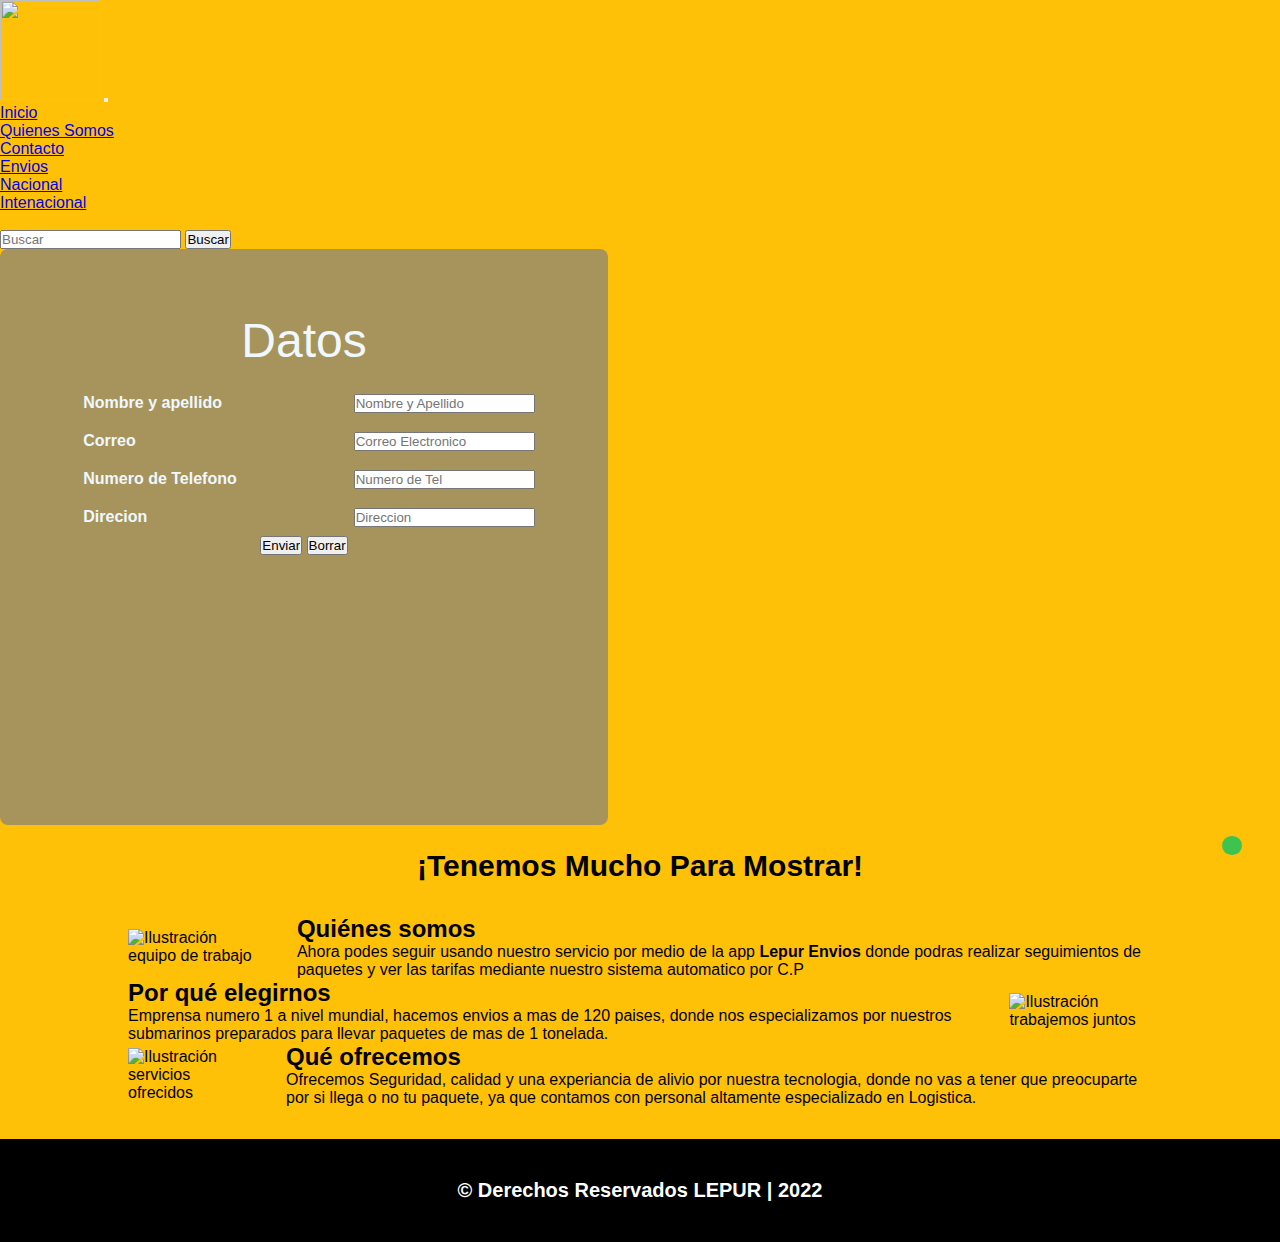
==== index.html @ 9c5d0616 "correcciones" ====
<!DOCTYPE html>
<html lang="es">

<head>
    <meta charset="UTF-8">
    <meta http-equiv="X-UA-Compatible" content="IE=edge">
    <meta name="viewport" content="width=device-width, initial-scale=1.0">
    <!--BOOTSTRAP-->
    <link href="https://cdn.jsdelivr.net/npm/bootstrap@5.1.3/dist/css/bootstrap.min.css" rel="stylesheet"
        integrity="sha384-1BmE4kWBq78iYhFldvKuhfTAU6auU8tT94WrHftjDbrCEXSU1oBoqyl2QvZ6jIW3" crossorigin="anonymous">
    <!--Link CSS-->
    <link rel="stylesheet" href="estilos.css">
    <!--Link de iconos-->
    <script src="https://kit.fontawesome.com/b2c3bf6d2e.js" crossorigin="anonymous"></script>
    <!--Link de Fuente google-->
    <link rel="preconnect" href="https://fonts.googleapis.com">
    <link rel="preconnect" href="https://fonts.gstatic.com" crossorigin>
    <link
        href="https://fonts.googleapis.com/css2?family=Comfortaa:wght@700&family=Lobster&family=Open+Sans:wght@300&family=Rubik+Bubbles&display=swap"
        rel="stylesheet">
    <title>Lepur</title>
</head>

<body>
    <header>
        <nav class="navbar navbar-expand-lg navbar-light bg-warning">
            <div class="container-fluid">
                <a class="navbar-brand" href="#"><img src="./img/Lepur logo .png" class="img-fluid" width="100px"
                        height="100px" alt=""></a>
                <button class="navbar-toggler" type="button" data-bs-toggle="collapse"
                    data-bs-target="#navbarSupportedContent" aria-controls="navbarSupportedContent"
                    aria-expanded="false" aria-label="Toggle navigation">
                    <span class="navbar-toggler-icon"></span>
                </button>
                <div class="collapse navbar-collapse" id="navbarSupportedContent">
                    <ul class="navbar-nav me-auto mb-2 mb-lg-0">
                        <li class="nav-item">
                            <a class="nav-link active" aria-current="page" href="./index.html">Inicio</a>
                        </li>
                        <li class="nav-item">
                            <a class="nav-link" href="./paginas/quienes-somos.html">Quienes Somos</a>
                        </li>
                        <li class="nav-item">
                            <a class="nav-link active" aria-current="page" href="./paginas/contacto.html">Contacto</a>
                        </li>
                        <li class="nav-item dropdown">
                            <a class="nav-link dropdown-toggle" href="#" id="navbarDropdown" role="button"
                                data-bs-toggle="dropdown" aria-expanded="false">
                                Envios
                            </a>
                            <ul class="dropdown-menu" aria-labelledby="navbarDropdown">
                                <li><a class="dropdown-item" href="./paginas/nacional.html">Nacional</a></li>
                                <li><a class="dropdown-item" href="./paginas/internacional.html">Intenacional</a></li>

                            </ul>
                        </li>
                        <li class="nav-item">
                            <a class="nav-link disabled"></a>
                        </li>
                    </ul>
                    <form class="d-flex">
                        <input class="form-control me-2" type="search" placeholder="Buscar" aria-label="Search">
                        <button class="btn btn-outline-success" type="submit">Buscar</button>
                    </form>
                </div>
            </div>
        </nav>
    </header>
    <section>
        <div class="banner">
            <section class="cont">
                <form action="#" class="formulario">
                    <legend>Datos</legend>
                    <label for="nombre" class="form_label">Nombre y apellido</label>
                    <input type="name" placeholder="Nombre y Apellido" required>
                    <label for="correo" class="form_label">Correo</label>
                    <input type="email" placeholder="Correo Electronico" required>
                    <label for="tel" class="form_label">Numero de Telefono</label>
                    <input type="tel" placeholder="Numero de Tel" required>
                    <label for="dirrecion" class="form_label">Direcion</label>
                    <input type="text" placeholder="Direccion">
                    <br>
                    <input type="submit" value="Enviar">
                    <input type="reset" value="Borrar">
                </form>
            </section>
        </div>
    </section>
    <h1>¡Tenemos <b>Mucho Para Mostrar!</b></h1>
    <section class="aboutUs">
        <div class="aboutUs__container">
            <div>
                <img src="img/celular qr.svg" class="illustration" alt="Ilustración equipo de trabajo">
            </div>
            <div>
                <h2>Quiénes somos</h2>
                <p>Ahora podes seguir usando nuestro servicio por medio de la app <b>Lepur Envios</b> donde podras
                    realizar seguimientos de paquetes y ver las tarifas mediante nuestro sistema automatico por C.P</p>
            </div>
        </div>
        <div class="aboutUs__container aboutUs__container--reverse">
            <div>
                <img src="img/grafico.svg" class="illustration" alt="Ilustración trabajemos juntos">
            </div>
            <div>
                <h2>Por qué elegirnos</h2>
                <p>Emprensa numero 1 a nivel mundial, hacemos envios a mas de 120 paises, donde nos especializamos por
                    nuestros submarinos preparados para llevar paquetes de mas de 1 tonelada. </p>
            </div>
        </div>
        <div class="aboutUs__container">
            <div>
                <img src="img/destino.svg" class="illustration" alt="Ilustración servicios ofrecidos">
            </div>
            <div>
                <h2>Qué ofrecemos</h2>
                <p>Ofrecemos Seguridad, calidad y una experiancia de alivio por nuestra tecnologia, donde no vas a tener
                    que preocuparte por si llega o no tu paquete, ya que contamos con personal altamente especializado
                    en Logistica.</p>
            </div>
        </div>
    </section>
    <footer>
        <a href="https://web.whatsapp.com/" target="_blank"><i class="fa-brands fa-whatsapp"></i></a>
        <p>© Derechos Reservados LEPUR | 2022</p>
    </footer>



























    <script src="https://cdn.jsdelivr.net/npm/@popperjs/core@2.10.2/dist/umd/popper.min.js"
        integrity="sha384-7+zCNj/IqJ95wo16oMtfsKbZ9ccEh31eOz1HGyDuCQ6wgnyJNSYdrPa03rtR1zdB"
        crossorigin="anonymous"></script>
    <script src="https://cdn.jsdelivr.net/npm/bootstrap@5.1.3/dist/js/bootstrap.min.js"
        integrity="sha384-QJHtvGhmr9XOIpI6YVutG+2QOK9T+ZnN4kzFN1RtK3zEFEIsxhlmWl5/YESvpZ13"
        crossorigin="anonymous"></script>
</body>

</html>
---- estilos.css ----
*{
    padding: 0;
    margin: 0;
}
body{
    background-color: #FFC107;
    font-family: Arial, Helvetica, sans-serif;
}
/*BANNER*/
.banner{
    width: 100%;
    height: 600px;
    margin: auto;
    background-image: url(./img/foto\ final\ recortada.jpg);
    background-size:cover;
    background-position:center;
}
/*Formulario banner*/
.cont{
    background-color: rgb(128, 128, 128, 0.7);
    width: 40%;
    height: 80%;
    padding: 3rem;
    border-radius: 0.5rem;
}
legend{
    color:aliceblue;
    font-size: 3rem;
    margin: 1rem;
    text-align: center;
}
.formulario{
    text-align: center;
}
.form_label{
    display: inline-block;
    width: 50%;
    padding: 10px;
    color:aliceblue;
    text-align:left;
    font-weight: 600;
}



/*TITULO*/
h1{
    text-align: center;
    font-size: 30px;
}
/*Info pagina*/
.container{
    display: flex;
    flex-wrap: wrap;
    justify-content: center;
    gap: 1rem;
}
.container__img{
    width: 25%;
    box-shadow: 3px 3px 5px 0px rgb(0 0 0 / 29%);
}

.aboutUs{
    width: 80%;
    margin: 2rem auto;
}
.aboutUs__container{
    display: flex;
    align-items: center;
    gap: 2rem;
}
.illustration{
    width: 100%;
}
.aboutUs__container--reverse{
    flex-direction: row-reverse;
}
/*FOOTTER*/

footer{
    background-color: black;
    padding: 2.5rem;
}
footer p{
    color: #fff;
    font-weight: 600;
    text-align: center;
    font-size: 20px;
}
.fa-whatsapp{
    color: white;
    background-color: #3ec34f;
    padding: 0.6rem;
    font-size: 2rem;
    border-radius: 50%;
    position:fixed;
    bottom: 5%;
    right: 3%;
}
/*PAGINA QUIENES SOMOS*/   
h4{
    
}

h3{
    background-color: rgb(128, 128, 128, 0.6);
    font-size: 60px;
    text-align: center;
}

.text{
    width: 100%;
    text-align: center;
    padding-left: 100px;
    padding-right: 100px;
    font-size: 30px;
    background-color:#3ec34f ;
}
.contun{
    text-align: center;
    font-size: 0px;

    
}
.grid{
    display:grid;
    margin: 0 auto;
    padding:10px;
}

.grid-area-galeria{
    grid-template-areas:
    "barco1 barco2 barco3 barco3"
    "barco1 barco4 barco3 barco3"
    "barco5 barco4 barco6 barco7";

    grid-template-columns: 1fr 2fr 1fr 1fr;
    gap: 1rem;
}
.barco1{
    grid-area: barco1;
    width: 100%;
    height: 100%;
}
.barco2{
    grid-area: barco2;
    width: 100%;
    height: 100%;
}
.barco3{
    grid-area: barco3;
    width: 100%;
    height: 100%;
}
.barco4{
    grid-area: barco4;
    width: 100%;
    height: 100%;
}
.barco5{
    grid-area: barco5;
    width: 100%;
    height: 100%;
}
.barco6{
    grid-area: barco6;
    width: 100%;
    height: 100%;
}
.barco7{
    grid-area: barco7;
    width: 100%;
    height: 100%;
}
.lol:hover{
    transform: scale(1.07);
    transition: all 0.75s;
}

/*NACIONAL*/
.contenedormapa{
    display: flex;
    justify-content: space-between;
    padding: 100px 200px 200px 200px;
}
.nacionalt{
    text-align: center;
    font-size: 20px;
    width: 50%;
}

/*Internacional*/


.contenedormapa2{
    display: flex;
    justify-content: space-between;
    padding: 100px 200px 200px 200px
}
.internacionalt{
    text-align: center;
    font-size: 20px;
    width: 50%;
}
/*CONTACTO*/
.qr{
    width: 100%;
    height: 600px;
}


/*Medias Querys*/

@media (max-width:768px){
    .cont{
        width: 100%;
        height: 100%;
        padding: 3rem;
        border-radius: 0.5rem;
    }
}

@media (max-width:768px){
    .grid{
        display: inline-block;
        margin: 0 auto;
        padding: 50px;
    }
    
}
@media (max-width:320px){
    .grid{
        display:inline-block;
        margin: 0 auto;
        padding:50px;
    }
}
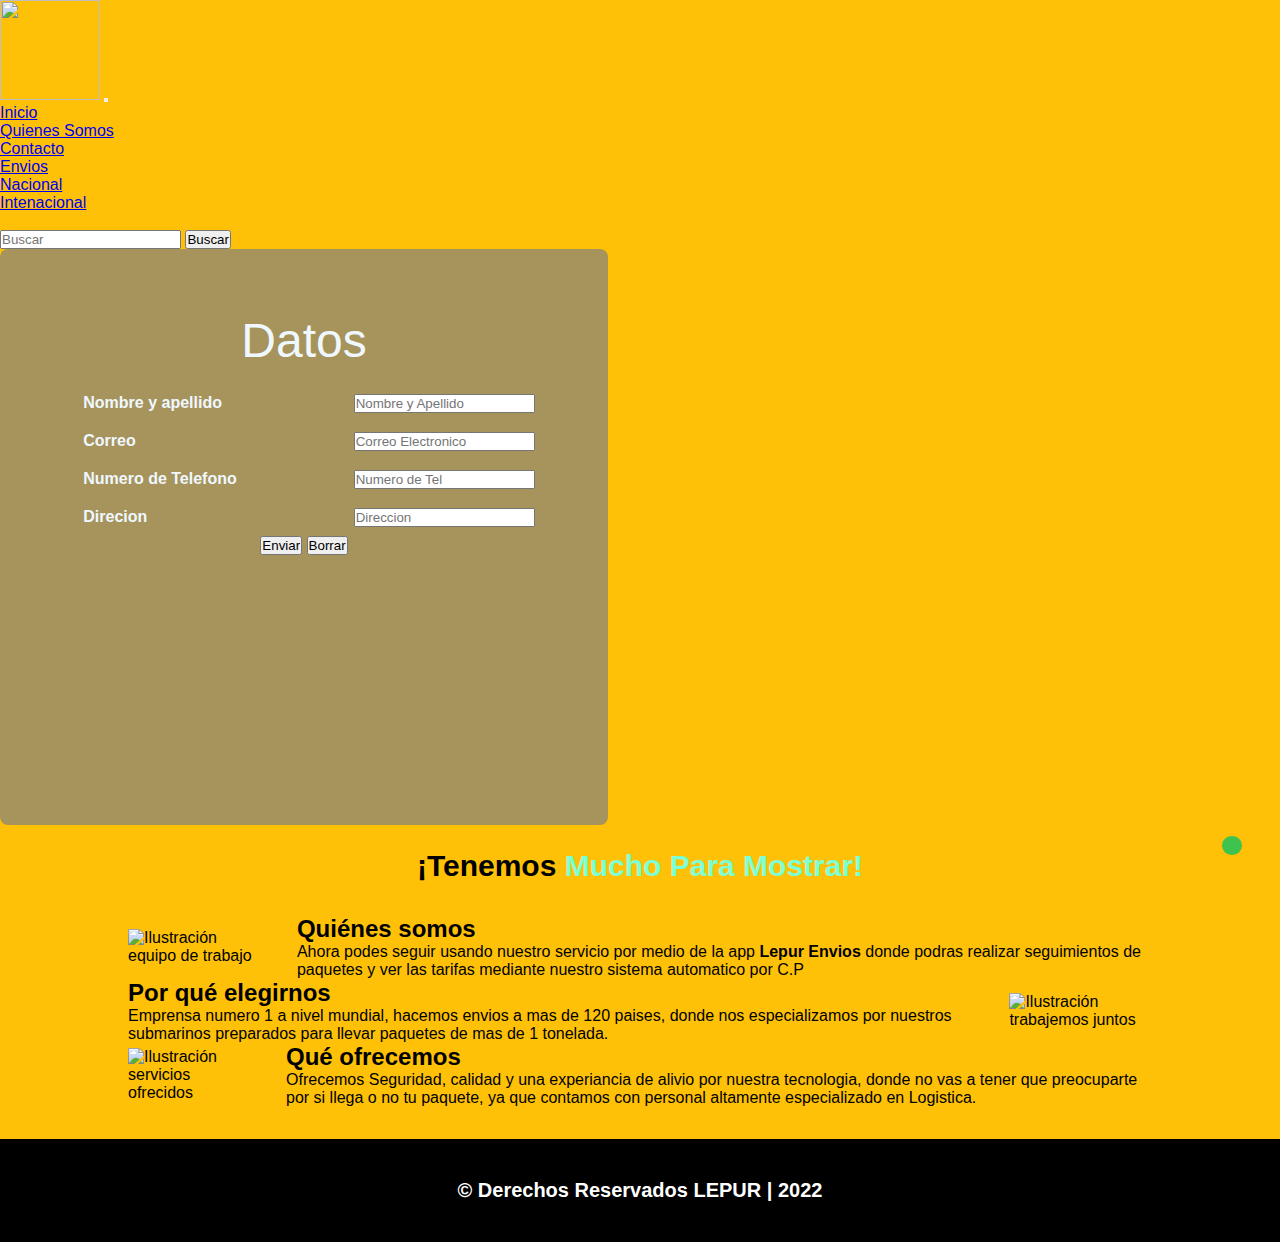
==== commit cf52131f: "modificando sass" ====
--- a/index.html
+++ b/index.html
@@ -23,6 +23,7 @@
 
 <body>
     <header>
+        <main>
         <nav class="navbar navbar-expand-lg navbar-light bg-warning">
             <div class="container-fluid">
                 <a class="navbar-brand" href="#"><img src="./img/Lepur logo .png" class="img-fluid" width="100px"
@@ -120,6 +121,7 @@
             </div>
         </div>
     </section>
+    </main>
     <footer>
         <a href="https://web.whatsapp.com/" target="_blank"><i class="fa-brands fa-whatsapp"></i></a>
         <p>© Derechos Reservados LEPUR | 2022</p>
--- a/estilos.css
+++ b/estilos.css
@@ -1,238 +1,248 @@
-*{
-    padding: 0;
-    margin: 0;
-}
-body{
-    background-color: #FFC107;
-    font-family: Arial, Helvetica, sans-serif;
-}
+* {
+  padding: 0;
+  margin: 0;
+}
+
+body {
+  background-color: #FFC107;
+  font-family: Arial, Helvetica, sans-serif;
+}
+
 /*BANNER*/
-.banner{
+.banner {
+  width: 100%;
+  height: 600px;
+  margin: auto;
+  background-image: url(./img/foto\ final\ recortada.jpg);
+  background-size: cover;
+  background-position: center;
+}
+
+/*Formulario banner*/
+.cont {
+  background-color: rgba(128, 128, 128, 0.7);
+  width: 40%;
+  height: 80%;
+  padding: 3rem;
+  border-radius: 0.5rem;
+}
+
+legend {
+  color: aliceblue;
+  font-size: 3rem;
+  margin: 1rem;
+  text-align: center;
+}
+
+.formulario {
+  text-align: center;
+}
+
+.form_label {
+  display: inline-block;
+  width: 50%;
+  padding: 10px;
+  color: aliceblue;
+  text-align: left;
+  font-weight: 600;
+}
+
+/*TITULO*/
+h1 {
+  text-align: center;
+  font-size: 30px;
+}
+h1 b {
+  color: aquamarine;
+}
+
+/*Info pagina*/
+.container {
+  display: flex;
+  flex-wrap: wrap;
+  justify-content: center;
+  gap: 1rem;
+}
+
+.container__img {
+  width: 25%;
+  box-shadow: 3px 3px 5px 0px rgba(0, 0, 0, 0.29);
+}
+
+.aboutUs {
+  width: 80%;
+  margin: 2rem auto;
+}
+
+.aboutUs__container {
+  display: flex;
+  align-items: center;
+  gap: 2rem;
+}
+
+.illustration {
+  width: 100%;
+}
+
+.aboutUs__container--reverse {
+  flex-direction: row-reverse;
+}
+
+/*FOOTTER*/
+footer {
+  background-color: black;
+  padding: 2.5rem;
+}
+
+footer p {
+  color: #fff;
+  font-weight: 600;
+  text-align: center;
+  font-size: 20px;
+}
+
+.fa-whatsapp {
+  color: white;
+  background-color: #3ec34f;
+  padding: 0.6rem;
+  font-size: 2rem;
+  border-radius: 50%;
+  position: fixed;
+  bottom: 5%;
+  right: 3%;
+}
+
+/*PAGINA QUIENES SOMOS*/
+h3 {
+  background-color: rgba(128, 128, 128, 0.6);
+  font-size: 60px;
+  text-align: center;
+}
+
+.text {
+  width: 100%;
+  text-align: center;
+  padding-left: 100px;
+  padding-right: 100px;
+  font-size: 30px;
+  background-color: #3ec34f;
+}
+
+.contun {
+  text-align: center;
+  font-size: 0px;
+}
+
+.grid {
+  display: grid;
+  margin: 0 auto;
+  padding: 10px;
+}
+
+.grid-area-galeria {
+  grid-template-areas: "barco1 barco2 barco3 barco3" "barco1 barco4 barco3 barco3" "barco5 barco4 barco6 barco7";
+  grid-template-columns: 1fr 2fr 1fr 1fr;
+  gap: 1rem;
+}
+
+.barco1 {
+  grid-area: barco1;
+  width: 100%;
+  height: 100%;
+}
+
+.barco2 {
+  grid-area: barco2;
+  width: 100%;
+  height: 100%;
+}
+
+.barco3 {
+  grid-area: barco3;
+  width: 100%;
+  height: 100%;
+}
+
+.barco4 {
+  grid-area: barco4;
+  width: 100%;
+  height: 100%;
+}
+
+.barco5 {
+  grid-area: barco5;
+  width: 100%;
+  height: 100%;
+}
+
+.barco6 {
+  grid-area: barco6;
+  width: 100%;
+  height: 100%;
+}
+
+.barco7 {
+  grid-area: barco7;
+  width: 100%;
+  height: 100%;
+}
+
+.lol:hover {
+  transform: scale(1.07);
+  transition: all 0.75s;
+}
+
+/*NACIONAL*/
+.contenedormapa {
+  display: flex;
+  justify-content: space-between;
+}
+
+.nacionalt {
+  text-align: center;
+  font-size: 20px;
+  width: 50%;
+}
+
+/*Internacional*/
+.contenedormapa2 {
+  display: flex;
+  justify-content: space-between;
+}
+
+.internacionalt {
+  text-align: center;
+  font-size: 20px;
+  width: 50%;
+}
+
+/*CONTACTO*/
+.qr {
+  width: 100%;
+  height: 600px;
+}
+
+/*Medias Querys*/
+@media (max-width: 768px) {
+  .cont {
     width: 100%;
-    height: 600px;
-    margin: auto;
-    background-image: url(./img/foto\ final\ recortada.jpg);
-    background-size:cover;
-    background-position:center;
-}
-/*Formulario banner*/
-.cont{
-    background-color: rgb(128, 128, 128, 0.7);
-    width: 40%;
-    height: 80%;
+    height: 100%;
     padding: 3rem;
     border-radius: 0.5rem;
-}
-legend{
-    color:aliceblue;
-    font-size: 3rem;
-    margin: 1rem;
-    text-align: center;
-}
-.formulario{
-    text-align: center;
-}
-.form_label{
+  }
+
+  .grid {
     display: inline-block;
-    width: 50%;
-    padding: 10px;
-    color:aliceblue;
-    text-align:left;
-    font-weight: 600;
-}
-
-
-
-/*TITULO*/
-h1{
-    text-align: center;
-    font-size: 30px;
-}
-/*Info pagina*/
-.container{
-    display: flex;
-    flex-wrap: wrap;
-    justify-content: center;
-    gap: 1rem;
-}
-.container__img{
-    width: 25%;
-    box-shadow: 3px 3px 5px 0px rgb(0 0 0 / 29%);
-}
-
-.aboutUs{
-    width: 80%;
-    margin: 2rem auto;
-}
-.aboutUs__container{
-    display: flex;
-    align-items: center;
-    gap: 2rem;
-}
-.illustration{
-    width: 100%;
-}
-.aboutUs__container--reverse{
-    flex-direction: row-reverse;
-}
-/*FOOTTER*/
-
-footer{
-    background-color: black;
-    padding: 2.5rem;
-}
-footer p{
-    color: #fff;
-    font-weight: 600;
-    text-align: center;
-    font-size: 20px;
-}
-.fa-whatsapp{
-    color: white;
-    background-color: #3ec34f;
-    padding: 0.6rem;
-    font-size: 2rem;
-    border-radius: 50%;
-    position:fixed;
-    bottom: 5%;
-    right: 3%;
-}
-/*PAGINA QUIENES SOMOS*/   
-h4{
-    
-}
-
-h3{
-    background-color: rgb(128, 128, 128, 0.6);
-    font-size: 60px;
-    text-align: center;
-}
-
-.text{
-    width: 100%;
-    text-align: center;
-    padding-left: 100px;
-    padding-right: 100px;
-    font-size: 30px;
-    background-color:#3ec34f ;
-}
-.contun{
-    text-align: center;
-    font-size: 0px;
-
-    
-}
-.grid{
-    display:grid;
     margin: 0 auto;
-    padding:10px;
-}
-
-.grid-area-galeria{
-    grid-template-areas:
-    "barco1 barco2 barco3 barco3"
-    "barco1 barco4 barco3 barco3"
-    "barco5 barco4 barco6 barco7";
-
-    grid-template-columns: 1fr 2fr 1fr 1fr;
-    gap: 1rem;
-}
-.barco1{
-    grid-area: barco1;
-    width: 100%;
-    height: 100%;
-}
-.barco2{
-    grid-area: barco2;
-    width: 100%;
-    height: 100%;
-}
-.barco3{
-    grid-area: barco3;
-    width: 100%;
-    height: 100%;
-}
-.barco4{
-    grid-area: barco4;
-    width: 100%;
-    height: 100%;
-}
-.barco5{
-    grid-area: barco5;
-    width: 100%;
-    height: 100%;
-}
-.barco6{
-    grid-area: barco6;
-    width: 100%;
-    height: 100%;
-}
-.barco7{
-    grid-area: barco7;
-    width: 100%;
-    height: 100%;
-}
-.lol:hover{
-    transform: scale(1.07);
-    transition: all 0.75s;
-}
-
-/*NACIONAL*/
-.contenedormapa{
-    display: flex;
-    justify-content: space-between;
-    padding: 100px 200px 200px 200px;
-}
-.nacionalt{
-    text-align: center;
-    font-size: 20px;
-    width: 50%;
-}
-
-/*Internacional*/
-
-
-.contenedormapa2{
-    display: flex;
-    justify-content: space-between;
-    padding: 100px 200px 200px 200px
-}
-.internacionalt{
-    text-align: center;
-    font-size: 20px;
-    width: 50%;
-}
-/*CONTACTO*/
-.qr{
-    width: 100%;
-    height: 600px;
-}
-
-
-/*Medias Querys*/
-
-@media (max-width:768px){
-    .cont{
-        width: 100%;
-        height: 100%;
-        padding: 3rem;
-        border-radius: 0.5rem;
-    }
-}
-
-@media (max-width:768px){
-    .grid{
-        display: inline-block;
-        margin: 0 auto;
-        padding: 50px;
-    }
-    
-}
-@media (max-width:320px){
-    .grid{
-        display:inline-block;
-        margin: 0 auto;
-        padding:50px;
-    }
-}
-
+    padding: 50px;
+  }
+}
+@media (max-width: 320px) {
+  .grid {
+    display: inline-block;
+    margin: 0 auto;
+    padding: 50px;
+  }
+}
+
+/*# sourceMappingURL=estilos.css.map */
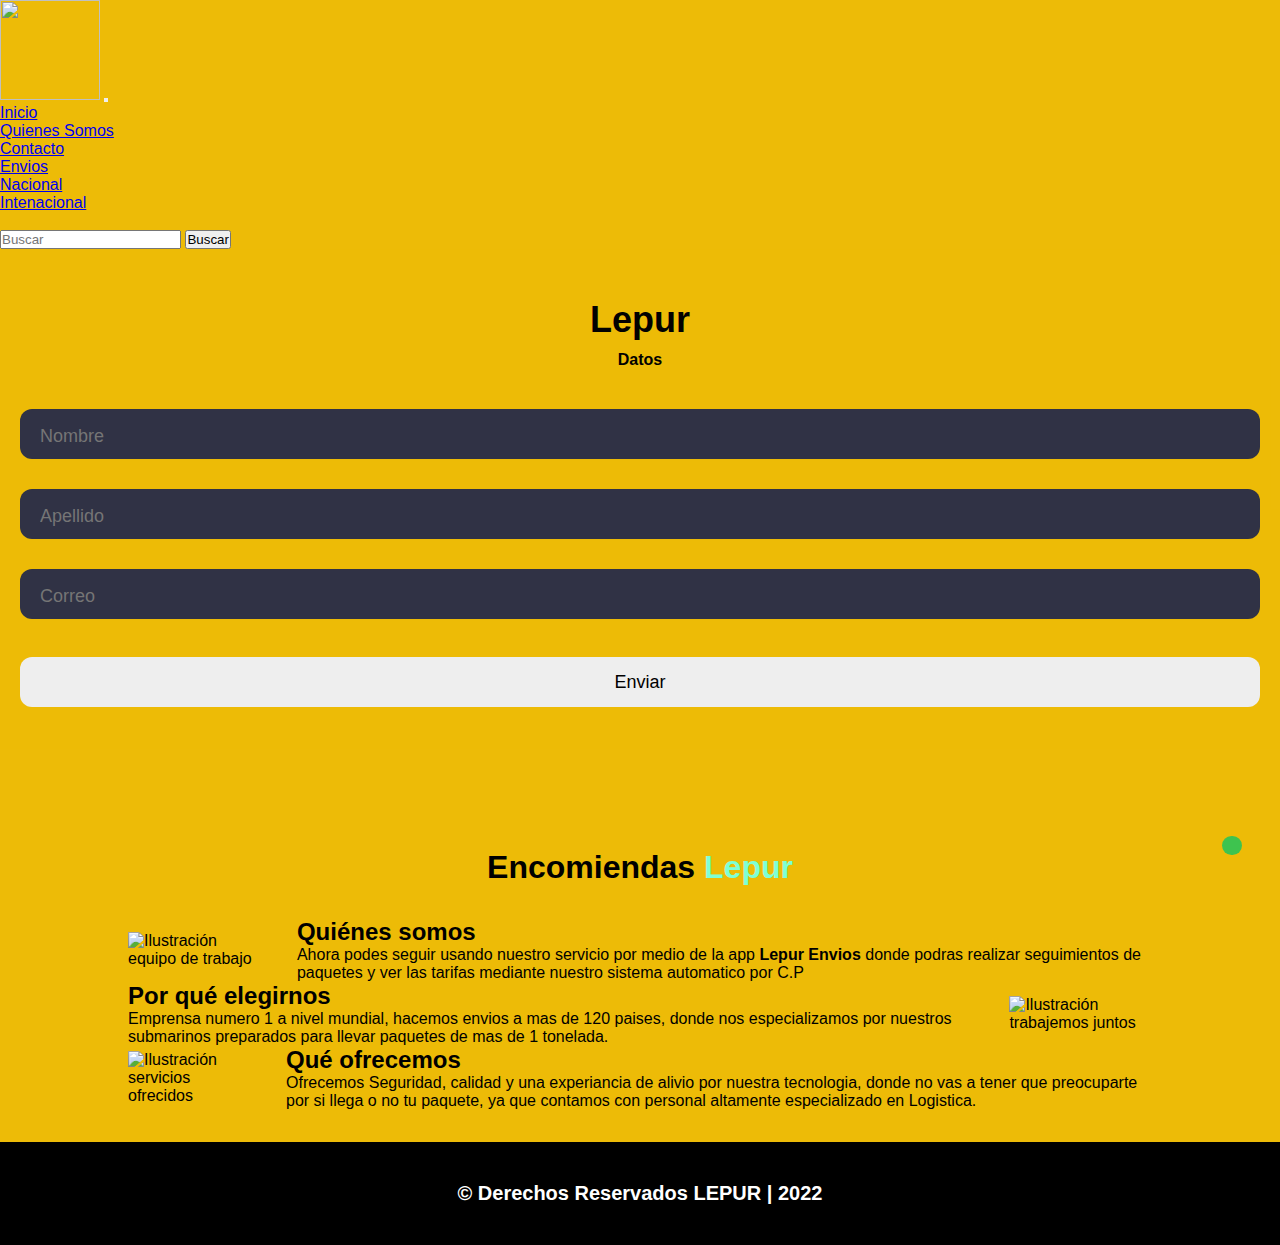
==== commit e165e065: "proyecto final" ====
--- a/index.html
+++ b/index.html
@@ -19,77 +19,83 @@
         href="https://fonts.googleapis.com/css2?family=Comfortaa:wght@700&family=Lobster&family=Open+Sans:wght@300&family=Rubik+Bubbles&display=swap"
         rel="stylesheet">
     <title>Lepur</title>
+    <meta name="description" content="Sitio de encomiendas a nivel nacional e internacional">
+    <meta name="keywords" content="envios, encomiendas,internacional,nacional,paises,transporte ">
 </head>
 
 <body>
     <header>
         <main>
-        <nav class="navbar navbar-expand-lg navbar-light bg-warning">
-            <div class="container-fluid">
-                <a class="navbar-brand" href="#"><img src="./img/Lepur logo .png" class="img-fluid" width="100px"
-                        height="100px" alt=""></a>
-                <button class="navbar-toggler" type="button" data-bs-toggle="collapse"
-                    data-bs-target="#navbarSupportedContent" aria-controls="navbarSupportedContent"
-                    aria-expanded="false" aria-label="Toggle navigation">
-                    <span class="navbar-toggler-icon"></span>
-                </button>
-                <div class="collapse navbar-collapse" id="navbarSupportedContent">
-                    <ul class="navbar-nav me-auto mb-2 mb-lg-0">
-                        <li class="nav-item">
-                            <a class="nav-link active" aria-current="page" href="./index.html">Inicio</a>
-                        </li>
-                        <li class="nav-item">
-                            <a class="nav-link" href="./paginas/quienes-somos.html">Quienes Somos</a>
-                        </li>
-                        <li class="nav-item">
-                            <a class="nav-link active" aria-current="page" href="./paginas/contacto.html">Contacto</a>
-                        </li>
-                        <li class="nav-item dropdown">
-                            <a class="nav-link dropdown-toggle" href="#" id="navbarDropdown" role="button"
-                                data-bs-toggle="dropdown" aria-expanded="false">
-                                Envios
-                            </a>
-                            <ul class="dropdown-menu" aria-labelledby="navbarDropdown">
-                                <li><a class="dropdown-item" href="./paginas/nacional.html">Nacional</a></li>
-                                <li><a class="dropdown-item" href="./paginas/internacional.html">Intenacional</a></li>
+            <nav class="navbar navbar-expand-lg navbar-light bg-warning">
+                <div class="container-fluid">
+                    <a class="navbar-brand" href="./index.html"><img src="./img/Lepur logo .png" class="img-fluid"
+                            width="100px" height="100px" alt=""></a>
+                    <button class="navbar-toggler" type="button" data-bs-toggle="collapse"
+                        data-bs-target="#navbarSupportedContent" aria-controls="navbarSupportedContent"
+                        aria-expanded="false" aria-label="Toggle navigation">
+                        <span class="navbar-toggler-icon"></span>
+                    </button>
+                    <div class="collapse navbar-collapse" id="navbarSupportedContent">
+                        <ul class="navbar-nav me-auto mb-2 mb-lg-0">
+                            <li class="nav-item">
+                                <a class="nav-link active" aria-current="page" href="./index.html">Inicio</a>
+                            </li>
+                            <li class="nav-item">
+                                <a class="nav-link" href="./paginas/quienes-somos.html">Quienes Somos</a>
+                            </li>
+                            <li class="nav-item">
+                                <a class="nav-link active" aria-current="page"
+                                    href="./paginas/contacto.html">Contacto</a>
+                            </li>
+                            <li class="nav-item dropdown">
+                                <a class="nav-link dropdown-toggle" href="#" id="navbarDropdown" role="button"
+                                    data-bs-toggle="dropdown" aria-expanded="false">
+                                    Envios
+                                </a>
+                                <ul class="dropdown-menu" aria-labelledby="navbarDropdown">
+                                    <li><a class="dropdown-item" href="./paginas/nacional.html">Nacional</a></li>
+                                    <li><a class="dropdown-item" href="./paginas/internacional.html">Intenacional</a>
+                                    </li>
 
-                            </ul>
-                        </li>
-                        <li class="nav-item">
-                            <a class="nav-link disabled"></a>
-                        </li>
-                    </ul>
-                    <form class="d-flex">
-                        <input class="form-control me-2" type="search" placeholder="Buscar" aria-label="Search">
-                        <button class="btn btn-outline-success" type="submit">Buscar</button>
-                    </form>
+                                </ul>
+                            </li>
+                            <li class="nav-item">
+                                <a class="nav-link disabled"></a>
+                            </li>
+                        </ul>
+                        <form class="d-flex">
+                            <input class="form-control me-2" type="search" placeholder="Buscar" aria-label="Search">
+                            <button class="btn btn-outline-success" type="submit">Buscar</button>
+                        </form>
+                    </div>
                 </div>
-            </div>
-        </nav>
+            </nav>
     </header>
     <section>
         <div class="banner">
-            <section class="cont">
-                <form action="#" class="formulario">
-                    <legend>Datos</legend>
-                    <label for="nombre" class="form_label">Nombre y apellido</label>
-                    <input type="name" placeholder="Nombre y Apellido" required>
-                    <label for="correo" class="form_label">Correo</label>
-                    <input type="email" placeholder="Correo Electronico" required>
-                    <label for="tel" class="form_label">Numero de Telefono</label>
-                    <input type="tel" placeholder="Numero de Tel" required>
-                    <label for="dirrecion" class="form_label">Direcion</label>
-                    <input type="text" placeholder="Direccion">
-                    <br>
-                    <input type="submit" value="Enviar">
-                    <input type="reset" value="Borrar">
-                </form>
-            </section>
+            <div class="form">
+                <div class="title">Lepur</div>
+                <div class="subtitle">Datos</div>
+                <div class="input-container ic1">
+                    <input id="firstname" class="input" type="text" placeholder="Nombre" />
+                    <label for="firstname" class="placeholder"></label>
+                </div>
+                <div class="input-container ic2">
+                    <input id="lastname" class="input" type="text" placeholder="Apellido" />
+                    <label for="lastname" class="placeholder"></label>
+                </div>
+                <div class="input-container ic2">
+                    <input id="email" class="input" type="text" placeholder="Correo" />
+                    <label for="email" class="placeholder">
+                </div>
+                <button type="text" class="submit">Enviar</button>
+            </div>
         </div>
     </section>
-    <h1>¡Tenemos <b>Mucho Para Mostrar!</b></h1>
+    <h1>Encomiendas <b>Lepur</b></h1>
     <section class="aboutUs">
         <div class="aboutUs__container">
+
             <div>
                 <img src="img/celular qr.svg" class="illustration" alt="Ilustración equipo de trabajo">
             </div>
@@ -154,11 +160,11 @@
 
 
     <script src="https://cdn.jsdelivr.net/npm/@popperjs/core@2.10.2/dist/umd/popper.min.js"
-        integrity="sha384-7+zCNj/IqJ95wo16oMtfsKbZ9ccEh31eOz1HGyDuCQ6wgnyJNSYdrPa03rtR1zdB"
-        crossorigin="anonymous"></script>
+        integrity="sha384-7+zCNj/IqJ95wo16oMtfsKbZ9ccEh31eOz1HGyDuCQ6wgnyJNSYdrPa03rtR1zdB" crossorigin="anonymous">
+    </script>
     <script src="https://cdn.jsdelivr.net/npm/bootstrap@5.1.3/dist/js/bootstrap.min.js"
-        integrity="sha384-QJHtvGhmr9XOIpI6YVutG+2QOK9T+ZnN4kzFN1RtK3zEFEIsxhlmWl5/YESvpZ13"
-        crossorigin="anonymous"></script>
+        integrity="sha384-QJHtvGhmr9XOIpI6YVutG+2QOK9T+ZnN4kzFN1RtK3zEFEIsxhlmWl5/YESvpZ13" crossorigin="anonymous">
+    </script>
 </body>
 
 </html>--- a/estilos.css
+++ b/estilos.css
@@ -4,7 +4,7 @@
 }
 
 body {
-  background-color: #FFC107;
+  background-color: #edbb07;
   font-family: Arial, Helvetica, sans-serif;
 }
 
@@ -19,38 +19,92 @@
 }
 
 /*Formulario banner*/
-.cont {
-  background-color: rgba(128, 128, 128, 0.7);
-  width: 40%;
-  height: 80%;
-  padding: 3rem;
-  border-radius: 0.5rem;
-}
-
-legend {
-  color: aliceblue;
-  font-size: 3rem;
-  margin: 1rem;
-  text-align: center;
-}
-
-.formulario {
-  text-align: center;
-}
-
-.form_label {
-  display: inline-block;
-  width: 50%;
-  padding: 10px;
-  color: aliceblue;
-  text-align: left;
+.form {
+  background-color: rgba(237, 187, 7, 0.6);
+  box-sizing: border-box;
+  height: 500px;
+  padding: 20px;
+}
+
+.title {
+  color: #020101;
+  text-align: center;
+  font-family: Arial, Helvetica, sans-serif;
+  font-size: 36px;
   font-weight: 600;
+  margin-top: 30px;
+}
+
+.subtitle {
+  color: #020101;
+  text-align: center;
+  font-family: Arial, Helvetica, sans-serif;
+  font-size: 16px;
+  font-weight: 600;
+  margin-top: 10px;
+}
+
+.input-container {
+  height: 50px;
+  position: relative;
+  width: 100%;
+}
+
+.ic1 {
+  margin-top: 40px;
+}
+
+.ic2 {
+  margin-top: 30px;
+}
+
+.input {
+  background-color: #303245;
+  border-radius: 12px;
+  border: 0;
+  box-sizing: border-box;
+  color: #eee;
+  font-size: 18px;
+  height: 100%;
+  outline: 0;
+  padding: 4px 20px 0;
+  width: 100%;
+}
+
+.placeholder {
+  color: black;
+  font-family: sans-serif;
+  left: 20px;
+  line-height: 14px;
+  pointer-events: none;
+  position: absolute;
+  transform-origin: 0 50%;
+  transition: transform 200ms, color 200ms;
+  top: 20px;
+}
+
+.submit {
+  background-color: #eee;
+  border-radius: 12px;
+  border: 0;
+  box-sizing: border-box;
+  color: black;
+  cursor: pointer;
+  font-size: 18px;
+  height: 50px;
+  margin-top: 38px;
+  text-align: center;
+  width: 100%;
+}
+
+.submit:active {
+  background-color: #303245;
 }
 
 /*TITULO*/
 h1 {
   text-align: center;
-  font-size: 30px;
+  font-size: 2rem;
 }
 h1 b {
   color: aquamarine;
@@ -115,17 +169,17 @@
 /*PAGINA QUIENES SOMOS*/
 h3 {
   background-color: rgba(128, 128, 128, 0.6);
-  font-size: 60px;
-  text-align: center;
+  font-size: 40px;
+  text-align: center;
+  width: 100%;
 }
 
 .text {
-  width: 100%;
+  width: 100% auto;
   text-align: center;
   padding-left: 100px;
   padding-right: 100px;
   font-size: 30px;
-  background-color: #3ec34f;
 }
 
 .contun {
@@ -188,38 +242,51 @@
 }
 
 .lol:hover {
-  transform: scale(1.07);
+  transform: scale(1.02);
   transition: all 0.75s;
 }
 
 /*NACIONAL*/
-.contenedormapa {
-  display: flex;
-  justify-content: space-between;
+.maps{
+  width: 100%;
+  height: 300px;
 }
 
 .nacionalt {
   text-align: center;
-  font-size: 20px;
-  width: 50%;
 }
 
 /*Internacional*/
-.contenedormapa2 {
-  display: flex;
-  justify-content: space-between;
-}
+
 
 .internacionalt {
   text-align: center;
-  font-size: 20px;
-  width: 50%;
 }
 
 /*CONTACTO*/
 .qr {
   width: 100%;
-  height: 600px;
+  height: 50%;
+  padding-top: 10px;
+}
+
+.dale, .dale2 {
+  width: 100%;
+  border: solid salmon;
+  height: 200px;
+  text-align: center;
+  padding-top: 60px;
+  font-size: 30px;
+}
+
+.dale3 {
+  width: 100%;
+}
+
+.dale3 p {
+  text-align: center;
+  font-size: 30px;
+  padding-top: 10%;
 }
 
 /*Medias Querys*/
